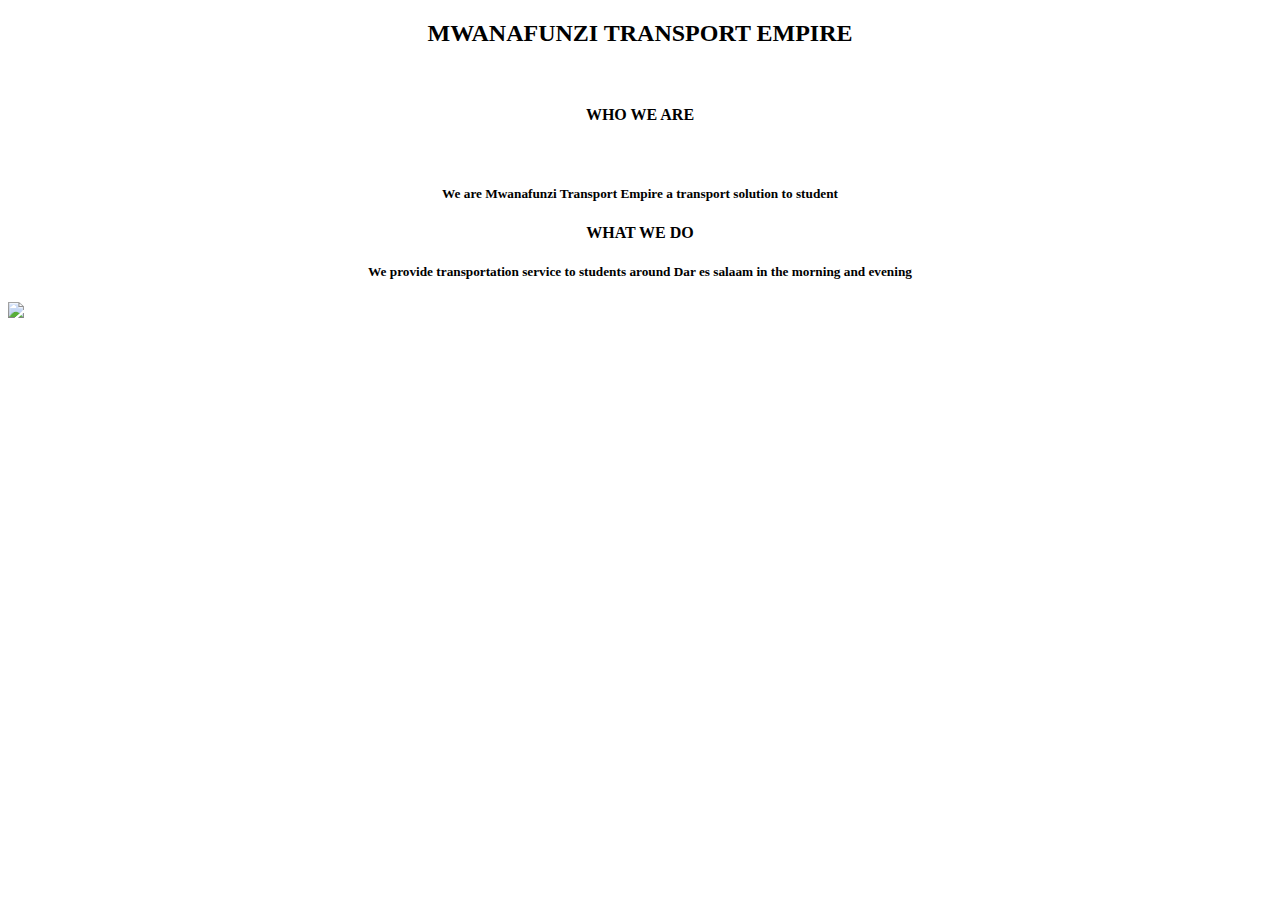
==== home.html @ c305490f "initial commit" ====
<!doctype html>
<html>
<head>
<title>home</title>
</head>

<body>
    <center>
        <h2> MWANAFUNZI TRANSPORT EMPIRE </h2><br>
        <h4>WHO WE ARE</h4><br>
        <h5> We are Mwanafunzi Transport Empire a transport solution to student</h5>
        <h4>WHAT WE DO</h4>
        <h5>We provide transportation service to students around Dar es salaam in the morning and evening</h5>
    </center>

    <img src="bus.PNG">
</body>
</html>
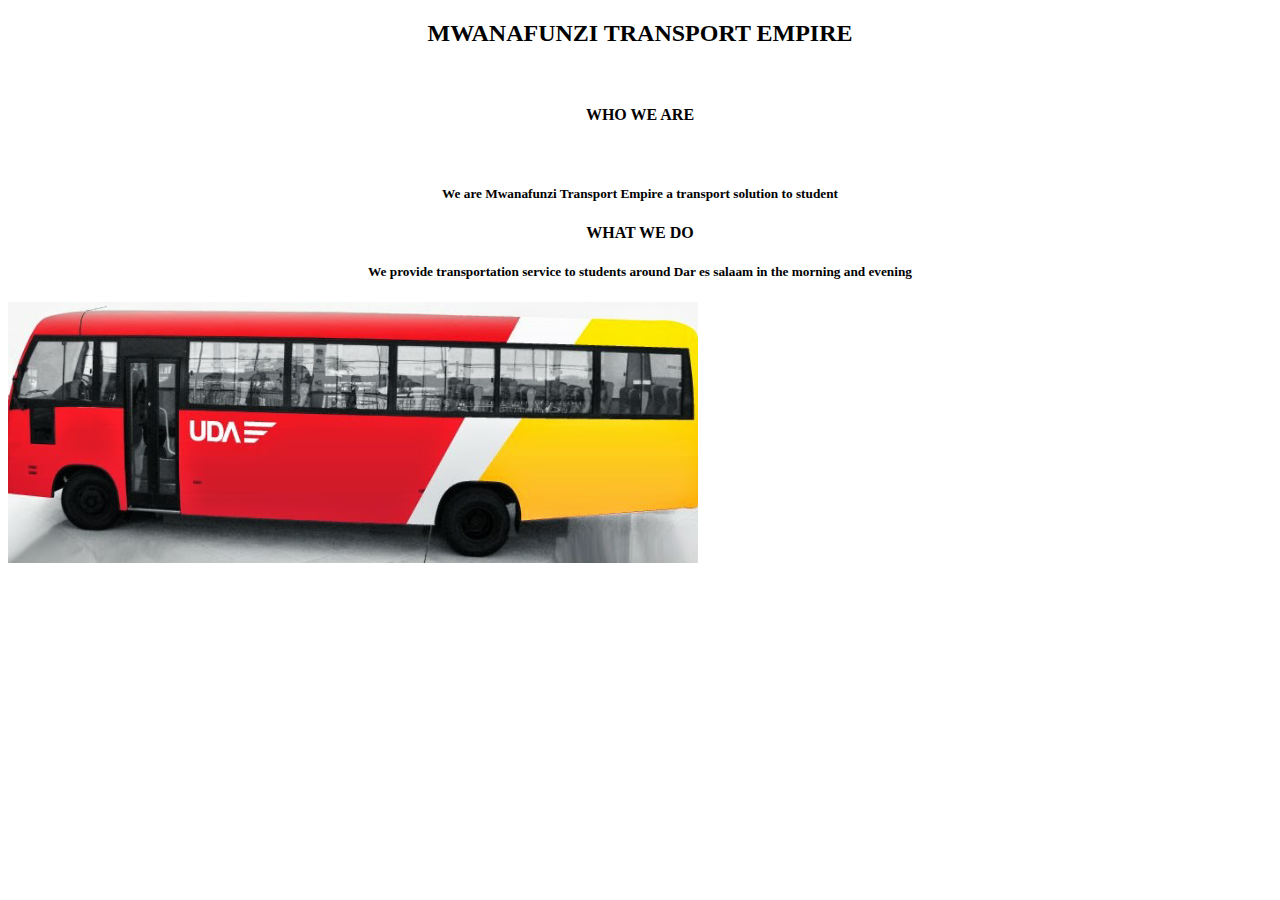
==== commit 50436410: "fix picture" ====
--- a/home.html
+++ b/home.html
@@ -13,6 +13,6 @@
         <h5>We provide transportation service to students around Dar es salaam in the morning and evening</h5>
     </center>
 
-    <img src="bus.PNG">
+    <img src="bus.png">
 </body>
 </html>
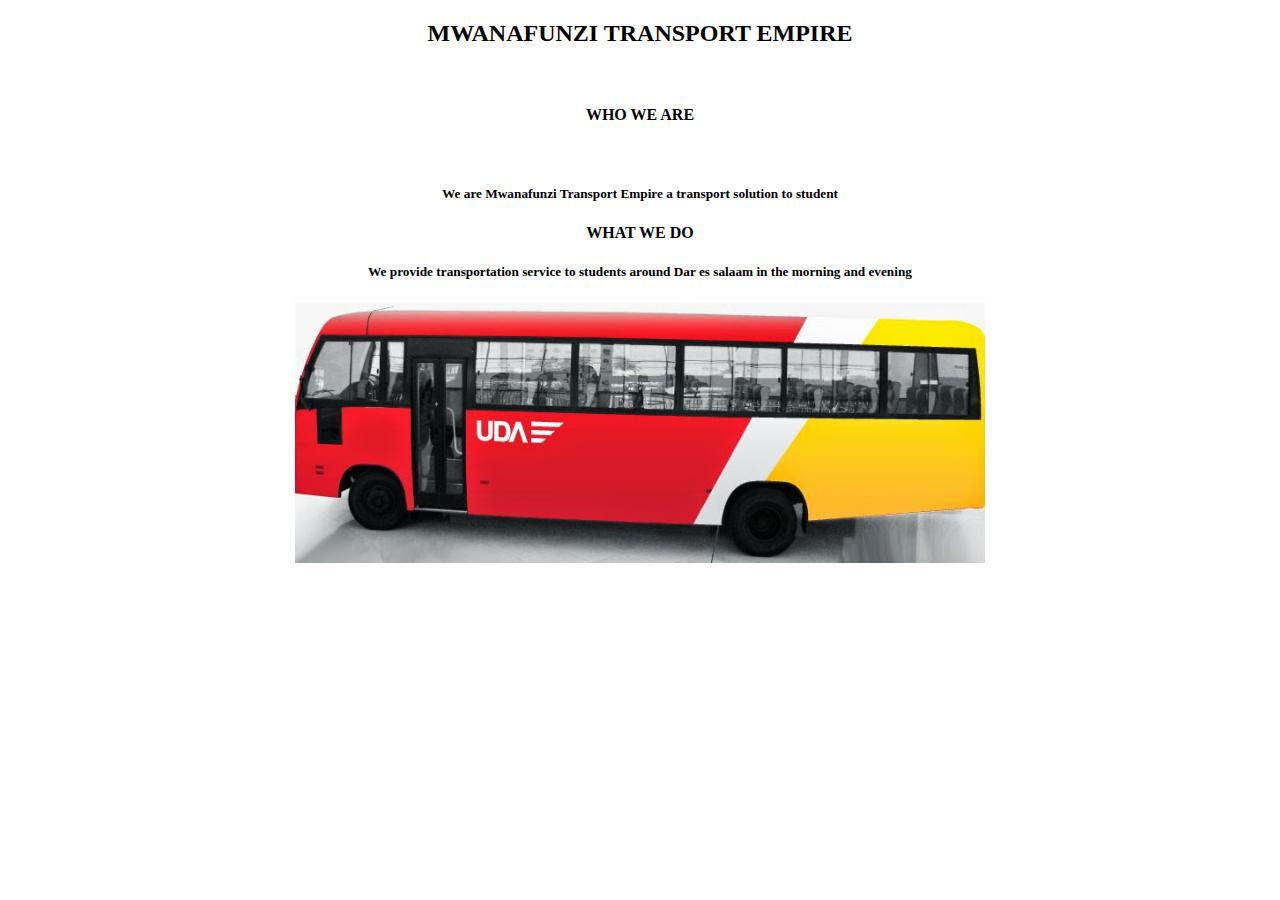
==== commit 23088cfa: "fix bus pic" ====
--- a/home.html
+++ b/home.html
@@ -11,8 +11,8 @@
         <h5> We are Mwanafunzi Transport Empire a transport solution to student</h5>
         <h4>WHAT WE DO</h4>
         <h5>We provide transportation service to students around Dar es salaam in the morning and evening</h5>
+
+    <img src="bus.png" alt="bus">
     </center>
-
-    <img src="bus.png">
 </body>
 </html>
